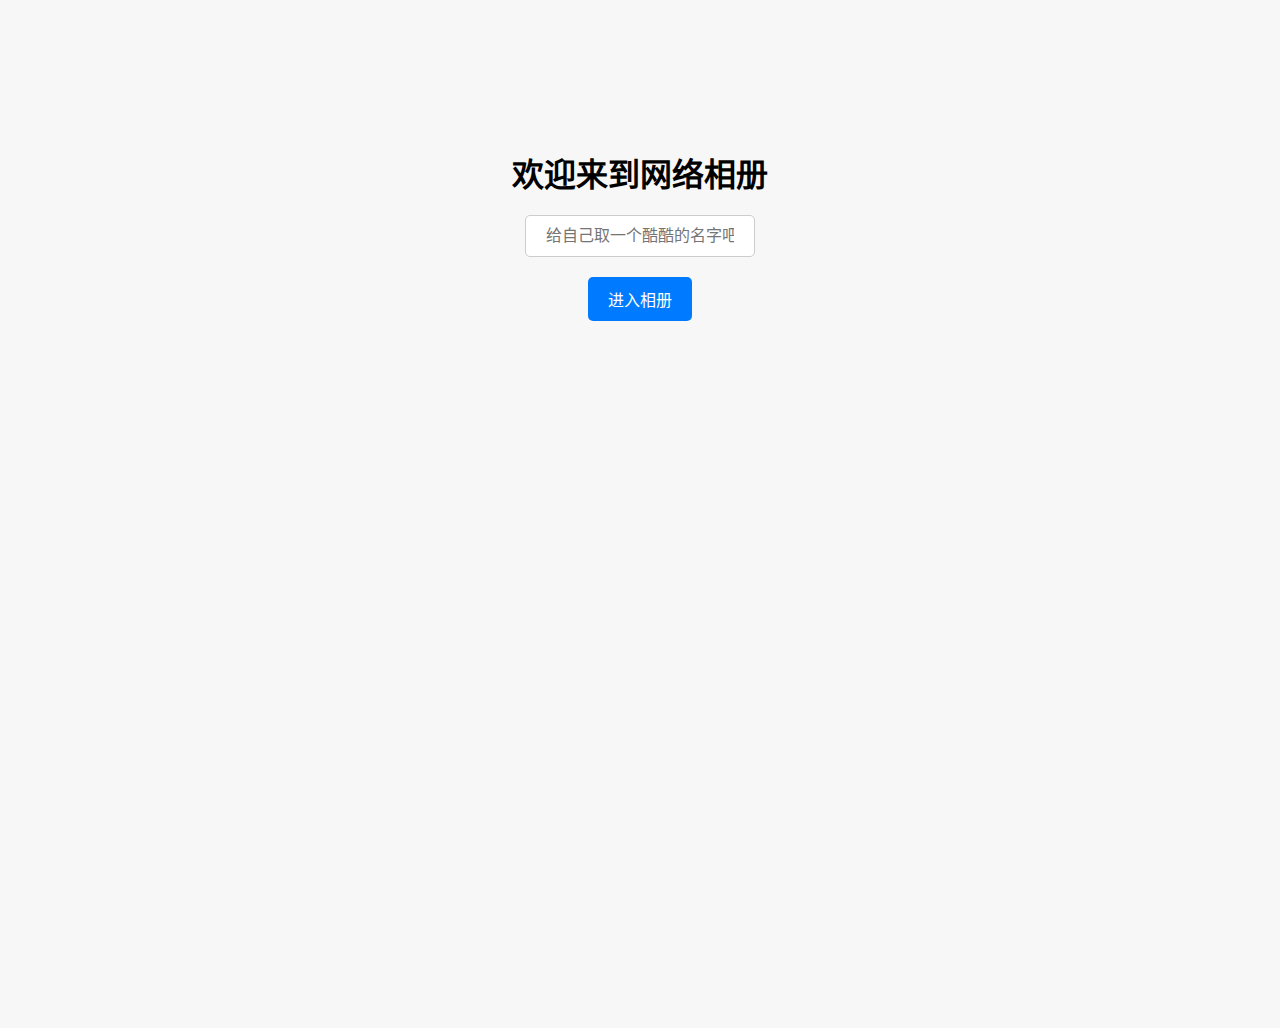
==== index.html @ a4babe46 "Update index.html" ====
<!DOCTYPE html>
<html lang="zh-CN">
<head>
    <meta charset="UTF-8">
    <meta name="viewport" content="width=device-width, initial-scale=1.0">
    <title>欢迎页面</title>
    <style>
        body {
        font-family: Arial, sans-serif;
        margin: 0;
        padding: 0;
        height: 100vh;
        display: flex;
        flex-direction: column;
        justify-content: flex-start; /* 修改为flex-start */
        align-items: center;
        background-color: #f7f7f7;
        padding-top: 10%; /* 添加顶部的padding */
    }
        h1 {
            text-align: center;
            margin-bottom: 20px;
        }
        form {
            display: flex;
            flex-direction: column;
            align-items: center;
        }
        input[type="text"] {
            margin-bottom: 20px;
            padding: 20px;
            border: 1px solid #ccc;
            border-radius: 5px;
            width: 90%;
            max-width: 800px;
            box-sizing: border-box;
            font-size: 16px;
            height: 40px;
        }
        input[type="submit"] {
            padding: 10px 20px;
            border: none;
            border-radius: 5px;
            background-color: #007bff;
            color: white;
            cursor: pointer;
            font-size: 16px;
        }
        input[type="submit"]:hover {
            background-color: #0056b3;
        }
        @media (max-width: 768px) {
            body {
                padding: 10px;
            }
            input[type="text"] {
                width: 100%;
            }
        }
        /* 瀑布流照片墙样式 */
        .photo-wall {
            width: 100%;
            display: flex;
            flex-wrap: wrap;
            justify-content: space-around;
            margin-top: 20px;
        }
        .photo-wall img {
            width: 100px;
            height: 100px;
            margin: 5px;
            border-radius: 5px;
            object-fit: cover;
        }
    </style>
</head>
<body>
    <div>
        <h1>欢迎来到网络相册</h1>
        <form id="welcomeForm">
            <input type="text" id="username" pattern="[a-zA-Z0-9]{6,}" required placeholder="给自己取一个酷酷的名字吧,6个以上英文字符">
            <input type="submit" value="进入相册">
        </form>
    </div>
    <!-- 瀑布流照片墙容器 -->
    <div class="photo-wall"></div>
    <script src="https://apps.bdimg.com/libs/jquery/2.1.4/jquery.min.js"></script>
    <script>
        document.getElementById('welcomeForm').onsubmit = function(event) {
            event.preventDefault();
            const username = document.getElementById('username').value;
            window.location.href = `/album.html?username=${username}`;
        };

        // 页面加载完成后，请求图片URLs并生成瀑布流照片墙
        $(document).ready(function() {
            $.ajax({
                url: "./list-free?m=10&n=9",
                dataType: "json",
                success: function(data) {
                    var photoWall = $('.photo-wall');
                    $.each(data, function(index, url) {
                        photoWall.append('<img src="' + url + '" alt="Photo">');
                    });
                },
                error: function(jqXHR, textStatus, errorThrown) {
                    console.error('Error fetching photos:', textStatus, errorThrown);
                }
            });
        });
    </script>
</body>
</html>
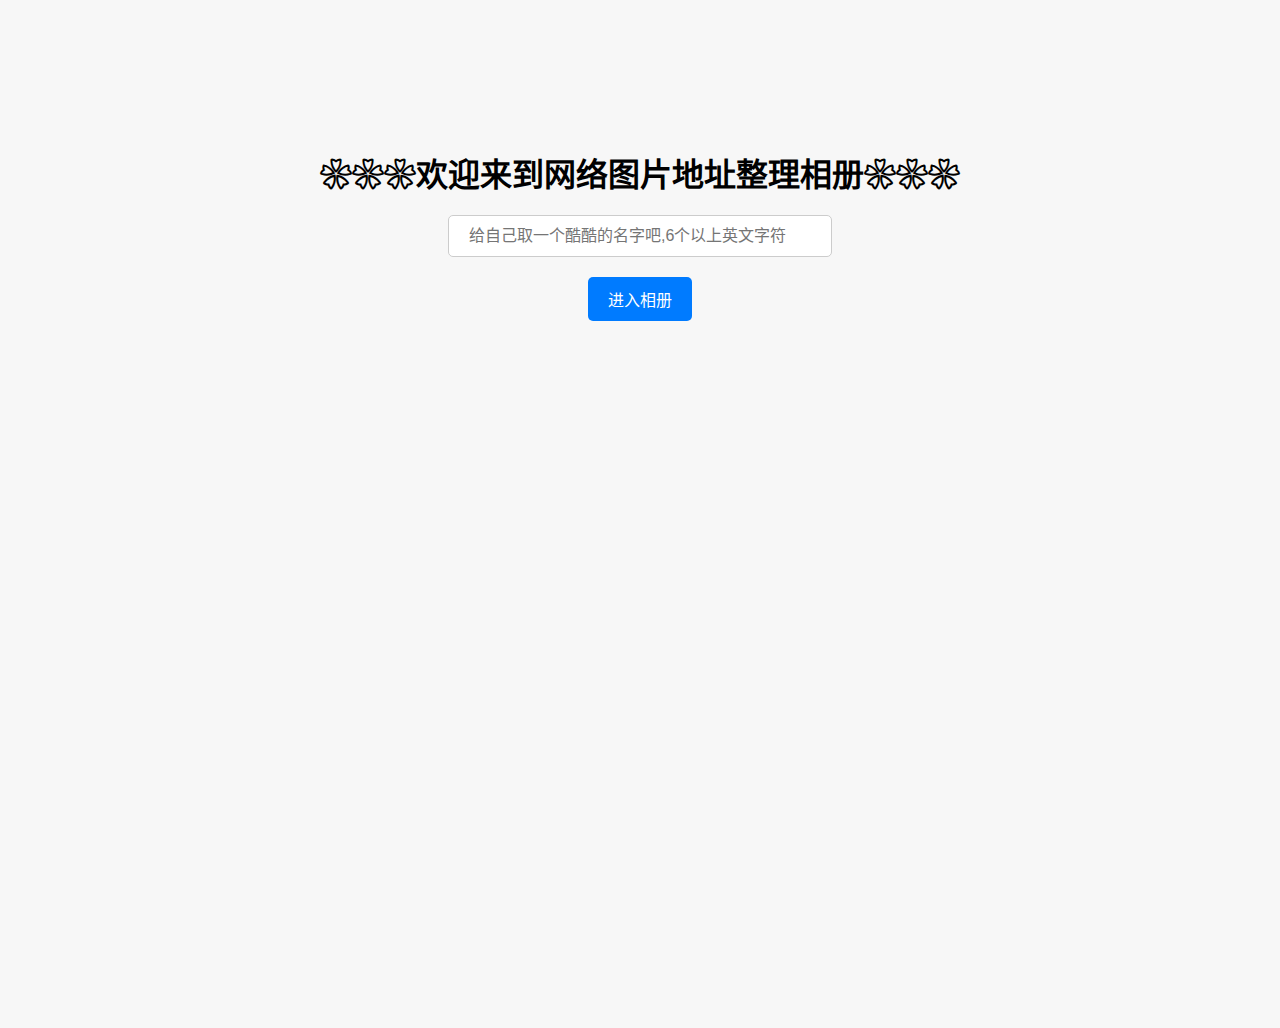
==== commit b1e2cd97: "Update index.html" ====
--- a/index.html
+++ b/index.html
@@ -3,7 +3,7 @@
 <head>
     <meta charset="UTF-8">
     <meta name="viewport" content="width=device-width, initial-scale=1.0">
-    <title>欢迎页面</title>
+    <title>网络图片收集图床</title>
     <style>
         body {
         font-family: Arial, sans-serif;
@@ -31,7 +31,7 @@
             padding: 20px;
             border: 1px solid #ccc;
             border-radius: 5px;
-            width: 90%;
+            width: 60%;
             max-width: 800px;
             box-sizing: border-box;
             font-size: 16px;
@@ -56,58 +56,24 @@
             input[type="text"] {
                 width: 100%;
             }
-        }
-        /* 瀑布流照片墙样式 */
-        .photo-wall {
-            width: 100%;
-            display: flex;
-            flex-wrap: wrap;
-            justify-content: space-around;
-            margin-top: 20px;
-        }
-        .photo-wall img {
-            width: 100px;
-            height: 100px;
-            margin: 5px;
-            border-radius: 5px;
-            object-fit: cover;
-        }
-    </style>
+        }    </style>
 </head>
 <body>
     <div>
-        <h1>欢迎来到网络相册</h1>
+        <h1>❀❀❀欢迎来到网络图片地址整理相册❀❀❀</h1>
         <form id="welcomeForm">
             <input type="text" id="username" pattern="[a-zA-Z0-9]{6,}" required placeholder="给自己取一个酷酷的名字吧,6个以上英文字符">
             <input type="submit" value="进入相册">
         </form>
     </div>
-    <!-- 瀑布流照片墙容器 -->
-    <div class="photo-wall"></div>
-    <script src="https://apps.bdimg.com/libs/jquery/2.1.4/jquery.min.js"></script>
-    <script>
+     <script>
         document.getElementById('welcomeForm').onsubmit = function(event) {
             event.preventDefault();
             const username = document.getElementById('username').value;
             window.location.href = `/album.html?username=${username}`;
         };
-
-        // 页面加载完成后，请求图片URLs并生成瀑布流照片墙
-        $(document).ready(function() {
-            $.ajax({
-                url: "./list-free?m=10&n=9",
-                dataType: "json",
-                success: function(data) {
-                    var photoWall = $('.photo-wall');
-                    $.each(data, function(index, url) {
-                        photoWall.append('<img src="' + url + '" alt="Photo">');
-                    });
-                },
-                error: function(jqXHR, textStatus, errorThrown) {
-                    console.error('Error fetching photos:', textStatus, errorThrown);
-                }
-            });
-        });
-    </script>
-</body>
+     </script>
+   <!-- 在这里嵌入iframe -->
+    <iframe src="https://webpho.pages.dev/listwall.html" style="width:80%; height:100vh; border:none;"></iframe>
+    </body>
 </html>
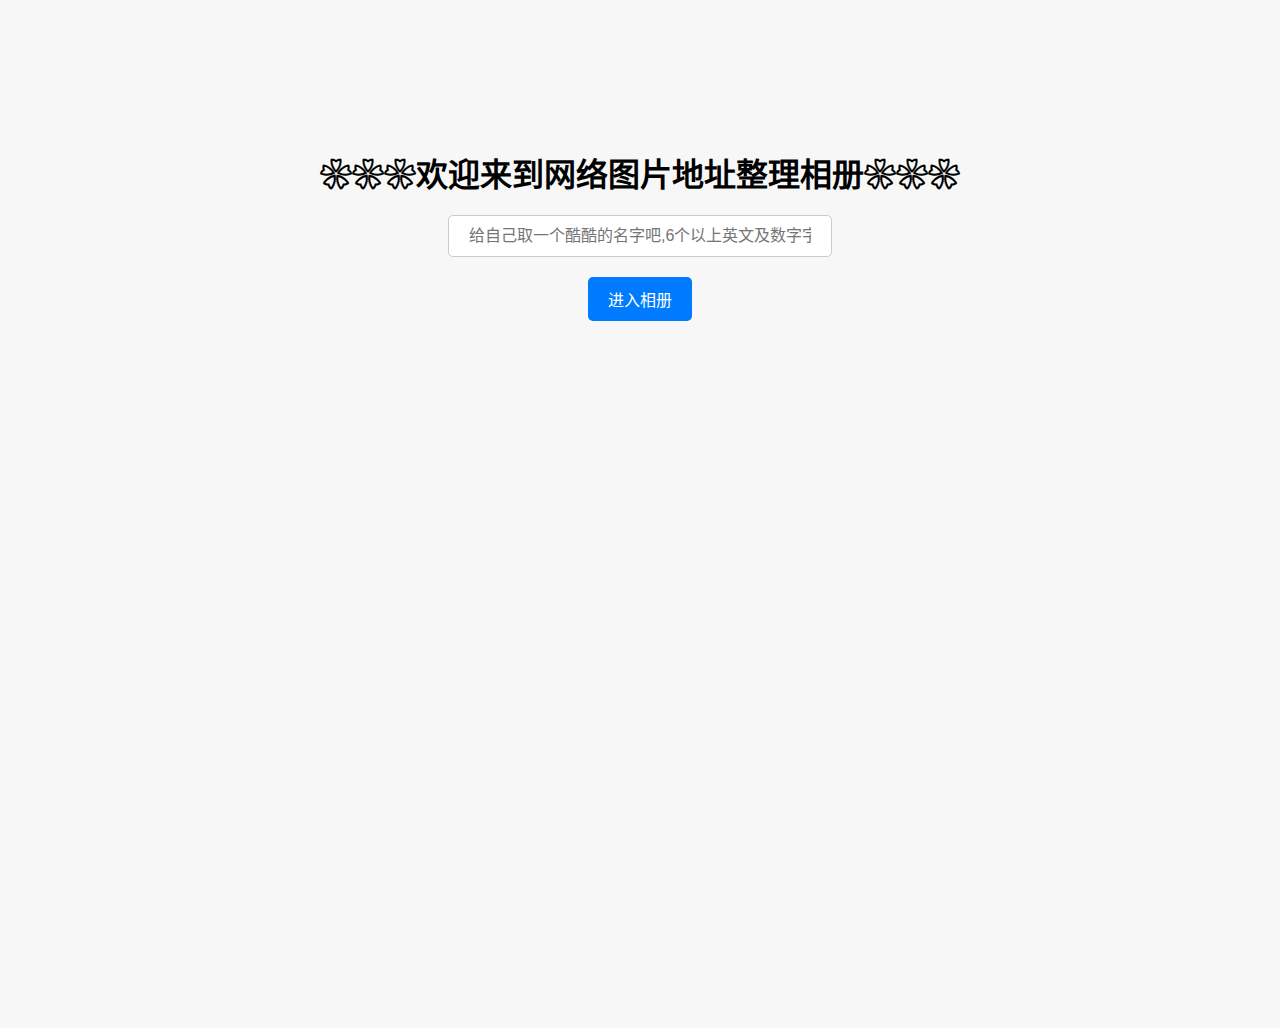
==== commit 919ab623: "Update index.html" ====
--- a/index.html
+++ b/index.html
@@ -32,7 +32,7 @@
             border: 1px solid #ccc;
             border-radius: 5px;
             width: 60%;
-            max-width: 800px;
+            max-width: 500px;
             box-sizing: border-box;
             font-size: 16px;
             height: 40px;
@@ -62,7 +62,7 @@
     <div>
         <h1>❀❀❀欢迎来到网络图片地址整理相册❀❀❀</h1>
         <form id="welcomeForm">
-            <input type="text" id="username" pattern="[a-zA-Z0-9]{6,}" required placeholder="给自己取一个酷酷的名字吧,6个以上英文字符">
+            <input type="text" id="username" pattern="[a-zA-Z0-9]{6,}" required placeholder="给自己取一个酷酷的名字吧,6个以上英文及数字字符">
             <input type="submit" value="进入相册">
         </form>
     </div>
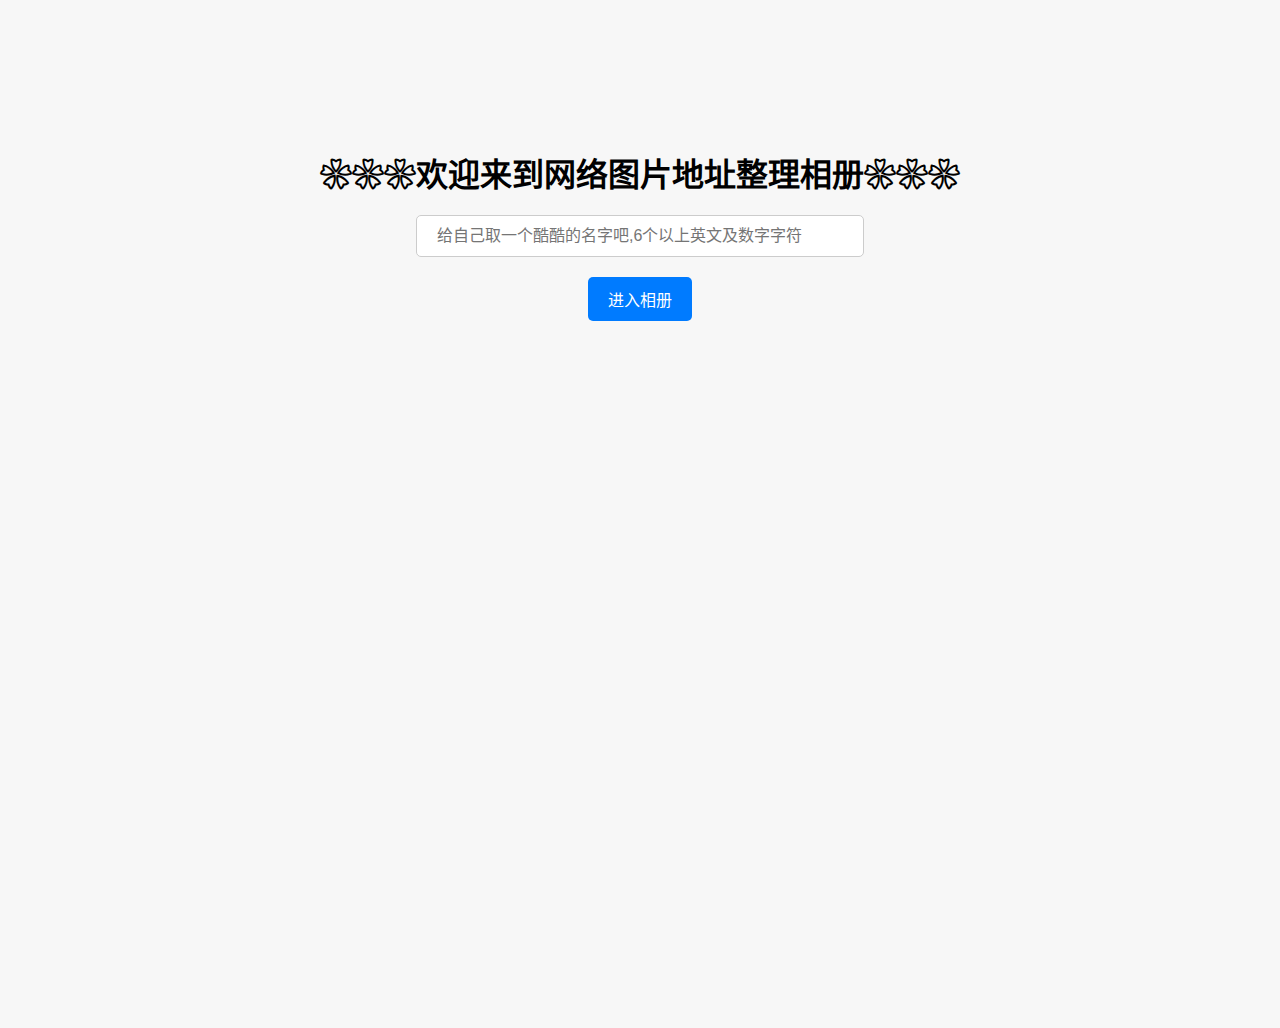
==== commit 790851a2: "Update index.html" ====
--- a/index.html
+++ b/index.html
@@ -31,7 +31,7 @@
             padding: 20px;
             border: 1px solid #ccc;
             border-radius: 5px;
-            width: 60%;
+            width: 70%;
             max-width: 500px;
             box-sizing: border-box;
             font-size: 16px;
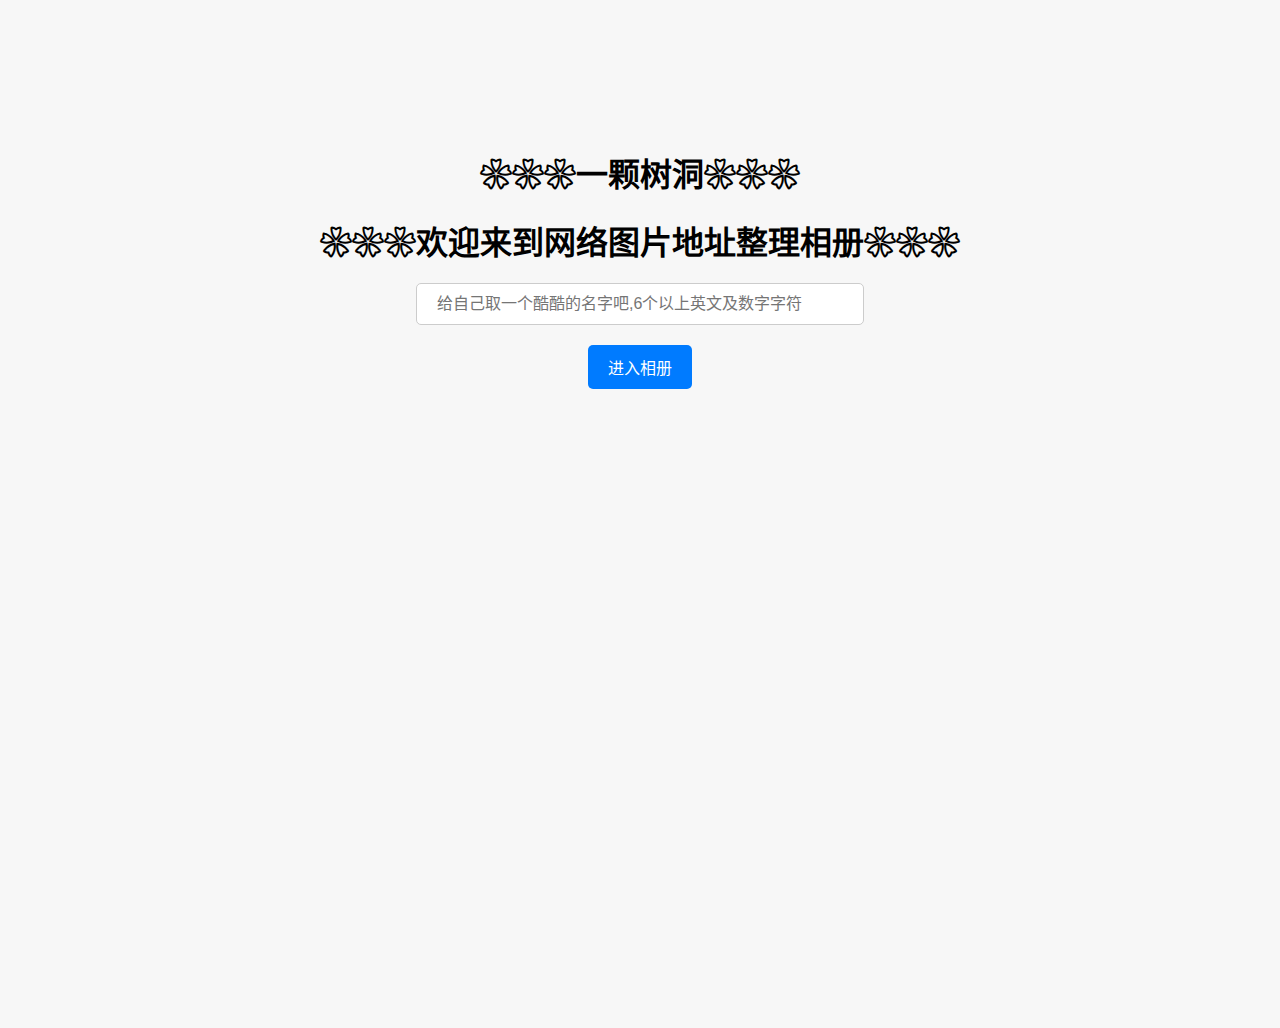
==== commit 37532c56: "Update index.html" ====
--- a/index.html
+++ b/index.html
@@ -60,6 +60,7 @@
 </head>
 <body>
     <div>
+        <h1>❀❀❀一颗树洞❀❀❀</h1>
         <h1>❀❀❀欢迎来到网络图片地址整理相册❀❀❀</h1>
         <form id="welcomeForm">
             <input type="text" id="username" pattern="[a-zA-Z0-9]{6,}" required placeholder="给自己取一个酷酷的名字吧,6个以上英文及数字字符">
